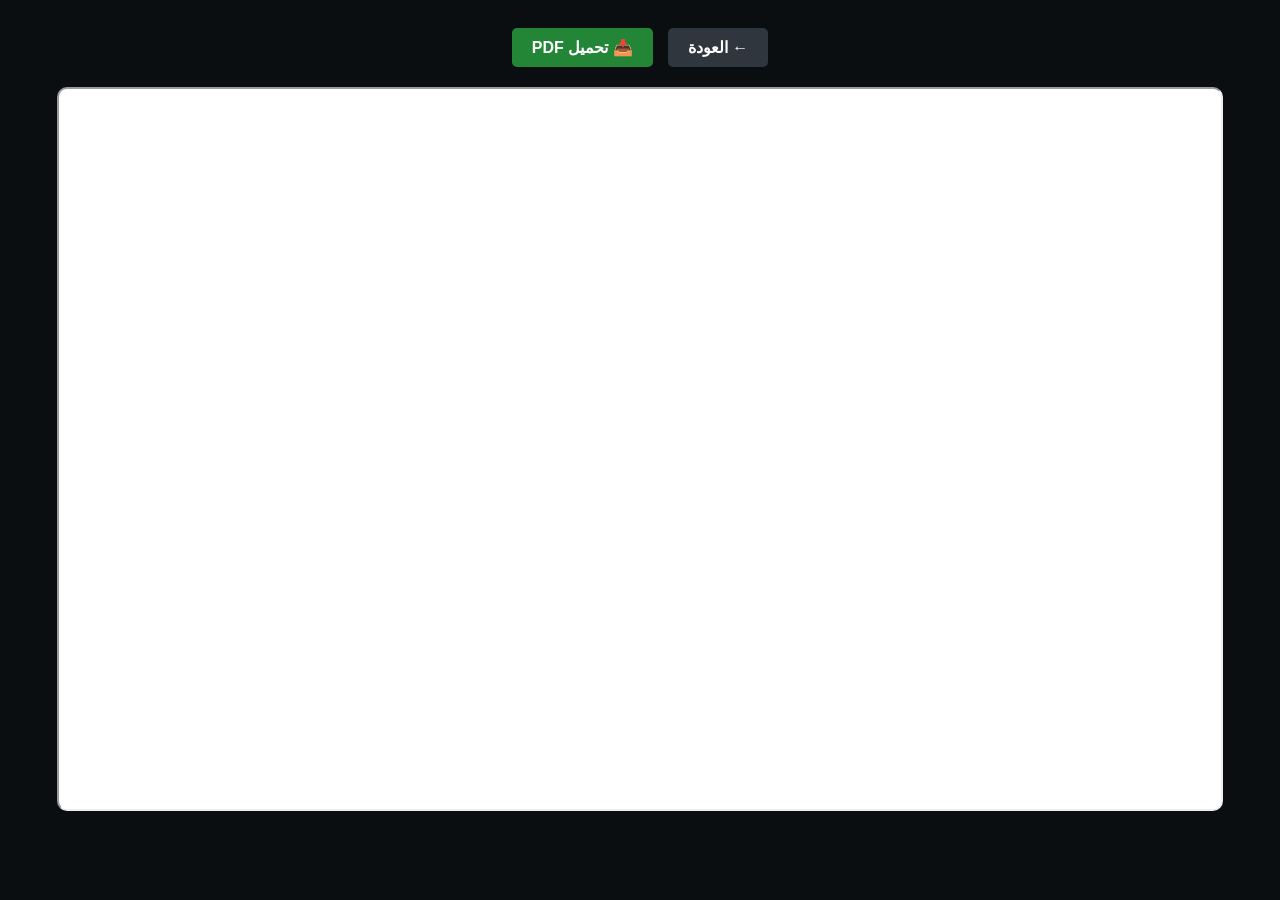
==== view-attack.html @ 79141805 "Add files via upload" ====
<!DOCTYPE html>
<html lang="ar" dir="rtl">
<head>
    <meta charset="UTF-8">
    <title>عرض شهادة الأمن السيبراني</title>
    <style>
        body { font-family: 'Cairo', sans-serif; background: #0b0e11; color: white; text-align: center; padding: 20px; }
        .controls { margin-bottom: 20px; display: flex; justify-content: center; gap: 15px; }
        .btn { padding: 10px 20px; text-decoration: none; border-radius: 5px; font-weight: bold; transition: 0.3s; }
        .back { background: #30363d; color: white; }
        .download { background: #238636; color: white; }
        .viewer { width: 95%; height: 80vh; border-radius: 10px; background: white; }
    </style>
</head>
<body>
    <div class="controls">
        <a href="index.html" class="btn back">← العودة</a>
        <a href="attack.pdf" download class="btn download">📥 تحميل PDF</a>
    </div>
    <iframe src="attack.pdf" class="viewer"></iframe>
</body>
</html>
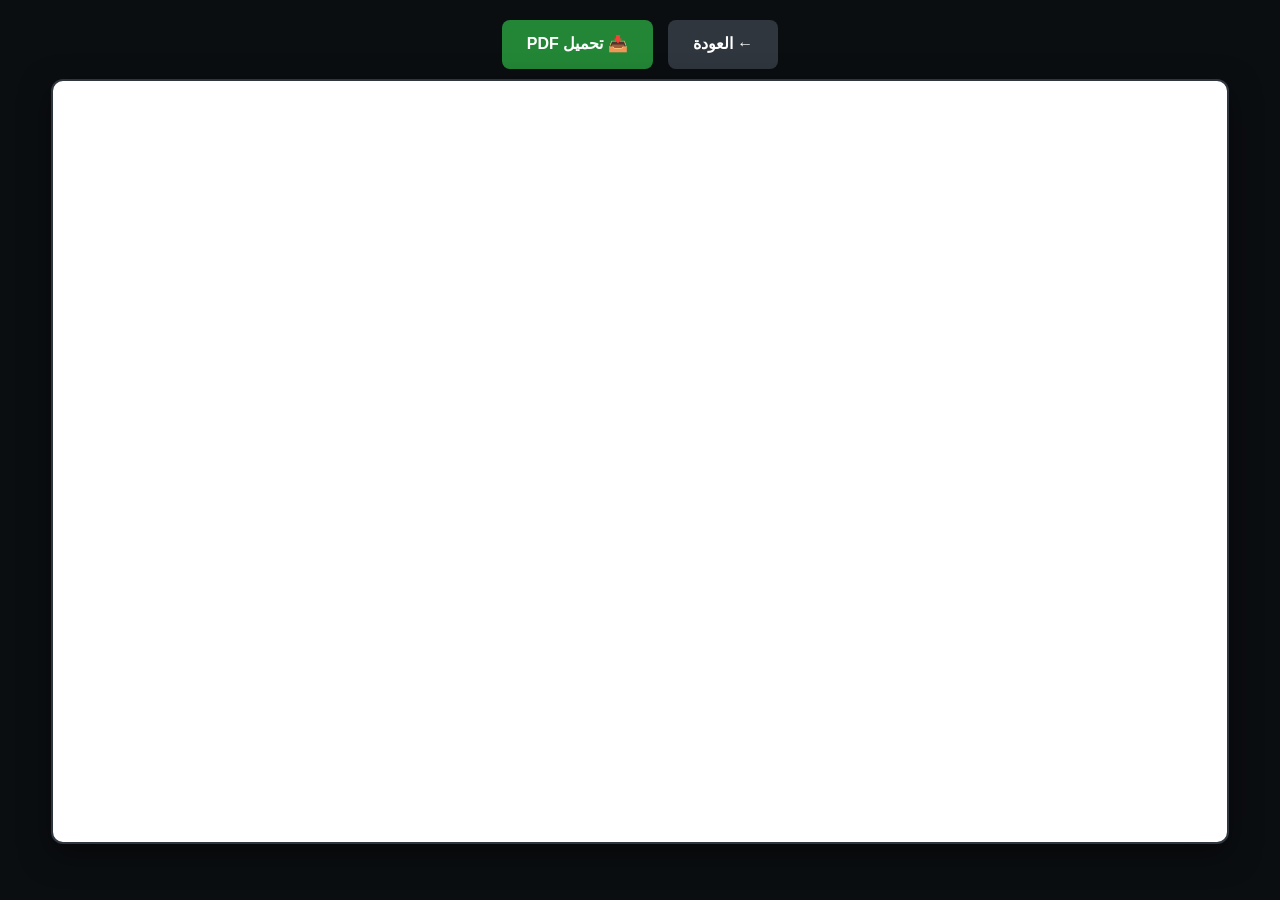
==== commit a317b4a2: "view-attack.html" ====
--- a/view-attack.html
+++ b/view-attack.html
@@ -2,21 +2,75 @@
 <html lang="ar" dir="rtl">
 <head>
     <meta charset="UTF-8">
-    <title>عرض شهادة الأمن السيبراني</title>
+    <meta name="viewport" content="width=device-width, initial-scale=1.0">
+    <title data-ar="عرض شهادة الأمن السيبراني" data-en="View Cybersecurity Certificate">عرض شهادة الأمن السيبراني</title>
+    <link rel="stylesheet" href="style.css">
     <style>
-        body { font-family: 'Cairo', sans-serif; background: #0b0e11; color: white; text-align: center; padding: 20px; }
-        .controls { margin-bottom: 20px; display: flex; justify-content: center; gap: 15px; }
-        .btn { padding: 10px 20px; text-decoration: none; border-radius: 5px; font-weight: bold; transition: 0.3s; }
+        /* تنسيقات إضافية خاصة بصفحة العرض فقط */
+        body { 
+            font-family: 'Cairo', sans-serif; 
+            background: #0b0e11; 
+            color: white; 
+            text-align: center !important; 
+            padding: 20px; 
+        }
+        .controls { 
+            margin-bottom: 20px; 
+            display: flex; 
+            justify-content: center; 
+            gap: 15px; 
+        }
+        .btn { 
+            padding: 10px 25px; 
+            text-decoration: none; 
+            border-radius: 8px; 
+            font-weight: bold; 
+            transition: 0.3s; 
+            display: inline-flex;
+            align-items: center;
+        }
         .back { background: #30363d; color: white; }
+        .back:hover { background: #444c56; }
         .download { background: #238636; color: white; }
-        .viewer { width: 95%; height: 80vh; border-radius: 10px; background: white; }
+        .download:hover { background: #2ea043; }
+        
+        .viewer { 
+            width: 95%; 
+            height: 85vh; 
+            border-radius: 12px; 
+            background: white; 
+            border: 2px solid #30363d;
+            box-shadow: 0 10px 30px rgba(0,0,0,0.5);
+        }
     </style>
+    <link rel="stylesheet" href="style.css">
 </head>
 <body>
+
     <div class="controls">
-        <a href="index.html" class="btn back">← العودة</a>
-        <a href="attack.pdf" download class="btn download">📥 تحميل PDF</a>
+        <a href="index.html" class="btn back" data-ar="← العودة" data-en="← Back">← العودة</a>
+        <a href="attack.pdf" download class="btn download" data-ar="📥 تحميل PDF" data-en="📥 Download PDF">📥 تحميل PDF</a>
     </div>
+
     <iframe src="attack.pdf" class="viewer"></iframe>
+
+    <script>
+    // 1. جلب الإعدادات المحفوظة من الذاكرة (localStorage)
+    const savedTheme = localStorage.getItem('prefTheme') || 'dark';
+    const savedLang = localStorage.getItem('prefLang') || 'ar';
+
+    // 2. تطبيق الثيم فوراً
+    document.documentElement.setAttribute('data-theme', savedTheme);
+
+    // 3. تطبيق اللغة والاتجاهات فوراً
+    document.documentElement.lang = savedLang;
+    document.documentElement.dir = savedLang === 'ar' ? 'rtl' : 'ltr';
+
+    // 4. ترجمة الأزرار (العودة والتحميل) إذا كانت تحتوي على data-ar
+    document.querySelectorAll('[data-ar]').forEach(el => {
+        el.innerText = el.getAttribute(`data-${savedLang}`);
+    });
+</script>
+
 </body>
-</html>+</html>
--- a/style.css
+++ b/style.css
@@ -0,0 +1,124 @@
+* { box-sizing: border-box; margin: 0; padding: 0; }
+body { font-family: 'Cairo', sans-serif; line-height: 1.8; background-color: #0b0e11; color: #e0e0e0; text-align: center; }
+
+header { background: #161b22; padding: 20px 0; position: sticky; top: 0; z-index: 1000; border-bottom: 1px solid #30363d; }
+nav { display: flex; justify-content: space-around; align-items: center; }
+.logo { color: #58a6ff; font-size: 1.6rem; font-weight: bold; text-shadow: 0 0 10px rgba(88, 166, 255, 0.3); }
+nav ul { display: flex; list-style: none; }
+nav ul li a { color: #8b949e; text-decoration: none; padding: 0 15px; transition: 0.3s; }
+nav ul li a:hover { color: #58a6ff; }
+
+#hero { background: radial-gradient(circle at center, #1c2128 0%, #0b0e11 100%); height: 350px; display: flex; align-items: center; justify-content: center; border-bottom: 1px solid #30363d; }
+#hero h1 { font-size: 2.8rem; color: #f0f6fc; margin-bottom: 15px; }
+.main-tags span { background: #238636; color: white; padding: 5px 15px; border-radius: 6px; margin: 5px; font-weight: bold; font-size: 0.85rem; }
+
+#certificates { padding: 60px 0; background: #0b0e11; }
+.cert-grid { display: grid; grid-template-columns: repeat(auto-fit, minmax(300px, 1fr)); gap: 30px; padding: 0 5%; }
+
+.cert-card { 
+    background: #161b22; 
+    border: 1px solid #30363d; 
+    border-radius: 12px; 
+    padding: 35px 20px; 
+    position: relative; 
+    transition: all 0.4s cubic-bezier(0.175, 0.885, 0.32, 1.275); 
+}
+
+.cert-card:hover { 
+    transform: translateY(-12px); 
+    border-color: #58a6ff; 
+    box-shadow: 0 15px 35px rgba(0,0,0,0.5); 
+}
+
+.cert-card.special { border: 2px solid #f85149; box-shadow: 0 0 15px rgba(248, 81, 73, 0.1); }
+.cert-icon { font-size: 3rem; margin-bottom: 20px; filter: drop-shadow(0 0 5px rgba(255,255,255,0.2)); }
+
+.cert-card h3 a { text-decoration: none; color: #f0f6fc; transition: 0.3s; }
+.cert-card h3 a:hover { color: #58a6ff; }
+
+.badge { position: absolute; top: 15px; right: 15px; padding: 4px 12px; border-radius: 6px; color: white; font-size: 0.7rem; font-weight: bold; }
+.red { background: #f85149; }
+.green { background: #238636; }
+.purple { background: #8957e5; }
+
+footer { background: #161b22; color: #8b949e; padding: 30px; border-top: 1px solid #30363d; font-size: 0.9rem; }
+/* تنسيق صفحة المعاينة بالكامل */
+.view-body {
+    background: #0b0e11;
+    margin: 0;
+    padding: 20px;
+    display: flex;
+    flex-direction: column;
+    align-items: center;
+    min-height: 100vh;
+}
+
+/* حاوية الشهادة */
+.cert-container {
+    width: 100%;
+    max-width: 1200px; /* أقصى عرض مريح للعين */
+    flex-grow: 1; /* تجعل الحاوية تأخذ بقية مساحة الصفحة */
+    display: flex;
+    justify-content: center;
+    margin-top: 10px;
+}
+
+/* الإطار الذي يعرض الـ PDF */
+.viewer-frame {
+    width: 100%;
+    height: 85vh; /* تأخذ 85% من ارتفاع الشاشة */
+    border: 2px solid #30363d;
+    border-radius: 12px;
+    background: white;
+    box-shadow: 0 10px 30px rgba(0,0,0,0.5);
+}
+
+/* تنسيق العناوين والأزرار */
+.cert-title {
+    color: #58a6ff;
+    margin-bottom: 20px;
+    font-family: 'Cairo', sans-serif;
+}
+
+.controls {
+    display: flex;
+    gap: 15px;
+    margin-bottom: 10px;
+}
+
+.btn-view {
+    padding: 10px 20px;
+    text-decoration: none;
+    border-radius: 8px;
+    font-weight: bold;
+    font-family: 'Cairo', sans-serif;
+    transition: 0.3s;
+}
+
+.back-btn { background: #30363d; color: white; }
+.download-btn { background: #238636; color: white; }
+.project-icon {
+    font-size: 2.5rem;
+    margin-bottom: 15px;
+    display: block;
+}
+
+.portfolio-grid {
+    display: grid;
+    grid-template-columns: repeat(auto-fit, minmax(250px, 1fr));
+    gap: 20px;
+    padding: 20px;
+}
+
+.project-card {
+    background: #ffffff;
+    border: 1px solid #e1e4e8;
+    border-radius: 10px;
+    text-align: center; /* لجعل الأيقونة والنصوص في المنتصف */
+    transition: transform 0.3s ease;
+}
+
+.project-card:hover {
+    transform: translateY(-5px);
+    box-shadow: 0 5px 15px rgba(0,0,0,0.1);
+}
--- a/style.css
+++ b/style.css
@@ -0,0 +1,124 @@
+* { box-sizing: border-box; margin: 0; padding: 0; }
+body { font-family: 'Cairo', sans-serif; line-height: 1.8; background-color: #0b0e11; color: #e0e0e0; text-align: center; }
+
+header { background: #161b22; padding: 20px 0; position: sticky; top: 0; z-index: 1000; border-bottom: 1px solid #30363d; }
+nav { display: flex; justify-content: space-around; align-items: center; }
+.logo { color: #58a6ff; font-size: 1.6rem; font-weight: bold; text-shadow: 0 0 10px rgba(88, 166, 255, 0.3); }
+nav ul { display: flex; list-style: none; }
+nav ul li a { color: #8b949e; text-decoration: none; padding: 0 15px; transition: 0.3s; }
+nav ul li a:hover { color: #58a6ff; }
+
+#hero { background: radial-gradient(circle at center, #1c2128 0%, #0b0e11 100%); height: 350px; display: flex; align-items: center; justify-content: center; border-bottom: 1px solid #30363d; }
+#hero h1 { font-size: 2.8rem; color: #f0f6fc; margin-bottom: 15px; }
+.main-tags span { background: #238636; color: white; padding: 5px 15px; border-radius: 6px; margin: 5px; font-weight: bold; font-size: 0.85rem; }
+
+#certificates { padding: 60px 0; background: #0b0e11; }
+.cert-grid { display: grid; grid-template-columns: repeat(auto-fit, minmax(300px, 1fr)); gap: 30px; padding: 0 5%; }
+
+.cert-card { 
+    background: #161b22; 
+    border: 1px solid #30363d; 
+    border-radius: 12px; 
+    padding: 35px 20px; 
+    position: relative; 
+    transition: all 0.4s cubic-bezier(0.175, 0.885, 0.32, 1.275); 
+}
+
+.cert-card:hover { 
+    transform: translateY(-12px); 
+    border-color: #58a6ff; 
+    box-shadow: 0 15px 35px rgba(0,0,0,0.5); 
+}
+
+.cert-card.special { border: 2px solid #f85149; box-shadow: 0 0 15px rgba(248, 81, 73, 0.1); }
+.cert-icon { font-size: 3rem; margin-bottom: 20px; filter: drop-shadow(0 0 5px rgba(255,255,255,0.2)); }
+
+.cert-card h3 a { text-decoration: none; color: #f0f6fc; transition: 0.3s; }
+.cert-card h3 a:hover { color: #58a6ff; }
+
+.badge { position: absolute; top: 15px; right: 15px; padding: 4px 12px; border-radius: 6px; color: white; font-size: 0.7rem; font-weight: bold; }
+.red { background: #f85149; }
+.green { background: #238636; }
+.purple { background: #8957e5; }
+
+footer { background: #161b22; color: #8b949e; padding: 30px; border-top: 1px solid #30363d; font-size: 0.9rem; }
+/* تنسيق صفحة المعاينة بالكامل */
+.view-body {
+    background: #0b0e11;
+    margin: 0;
+    padding: 20px;
+    display: flex;
+    flex-direction: column;
+    align-items: center;
+    min-height: 100vh;
+}
+
+/* حاوية الشهادة */
+.cert-container {
+    width: 100%;
+    max-width: 1200px; /* أقصى عرض مريح للعين */
+    flex-grow: 1; /* تجعل الحاوية تأخذ بقية مساحة الصفحة */
+    display: flex;
+    justify-content: center;
+    margin-top: 10px;
+}
+
+/* الإطار الذي يعرض الـ PDF */
+.viewer-frame {
+    width: 100%;
+    height: 85vh; /* تأخذ 85% من ارتفاع الشاشة */
+    border: 2px solid #30363d;
+    border-radius: 12px;
+    background: white;
+    box-shadow: 0 10px 30px rgba(0,0,0,0.5);
+}
+
+/* تنسيق العناوين والأزرار */
+.cert-title {
+    color: #58a6ff;
+    margin-bottom: 20px;
+    font-family: 'Cairo', sans-serif;
+}
+
+.controls {
+    display: flex;
+    gap: 15px;
+    margin-bottom: 10px;
+}
+
+.btn-view {
+    padding: 10px 20px;
+    text-decoration: none;
+    border-radius: 8px;
+    font-weight: bold;
+    font-family: 'Cairo', sans-serif;
+    transition: 0.3s;
+}
+
+.back-btn { background: #30363d; color: white; }
+.download-btn { background: #238636; color: white; }
+.project-icon {
+    font-size: 2.5rem;
+    margin-bottom: 15px;
+    display: block;
+}
+
+.portfolio-grid {
+    display: grid;
+    grid-template-columns: repeat(auto-fit, minmax(250px, 1fr));
+    gap: 20px;
+    padding: 20px;
+}
+
+.project-card {
+    background: #ffffff;
+    border: 1px solid #e1e4e8;
+    border-radius: 10px;
+    text-align: center; /* لجعل الأيقونة والنصوص في المنتصف */
+    transition: transform 0.3s ease;
+}
+
+.project-card:hover {
+    transform: translateY(-5px);
+    box-shadow: 0 5px 15px rgba(0,0,0,0.1);
+}
